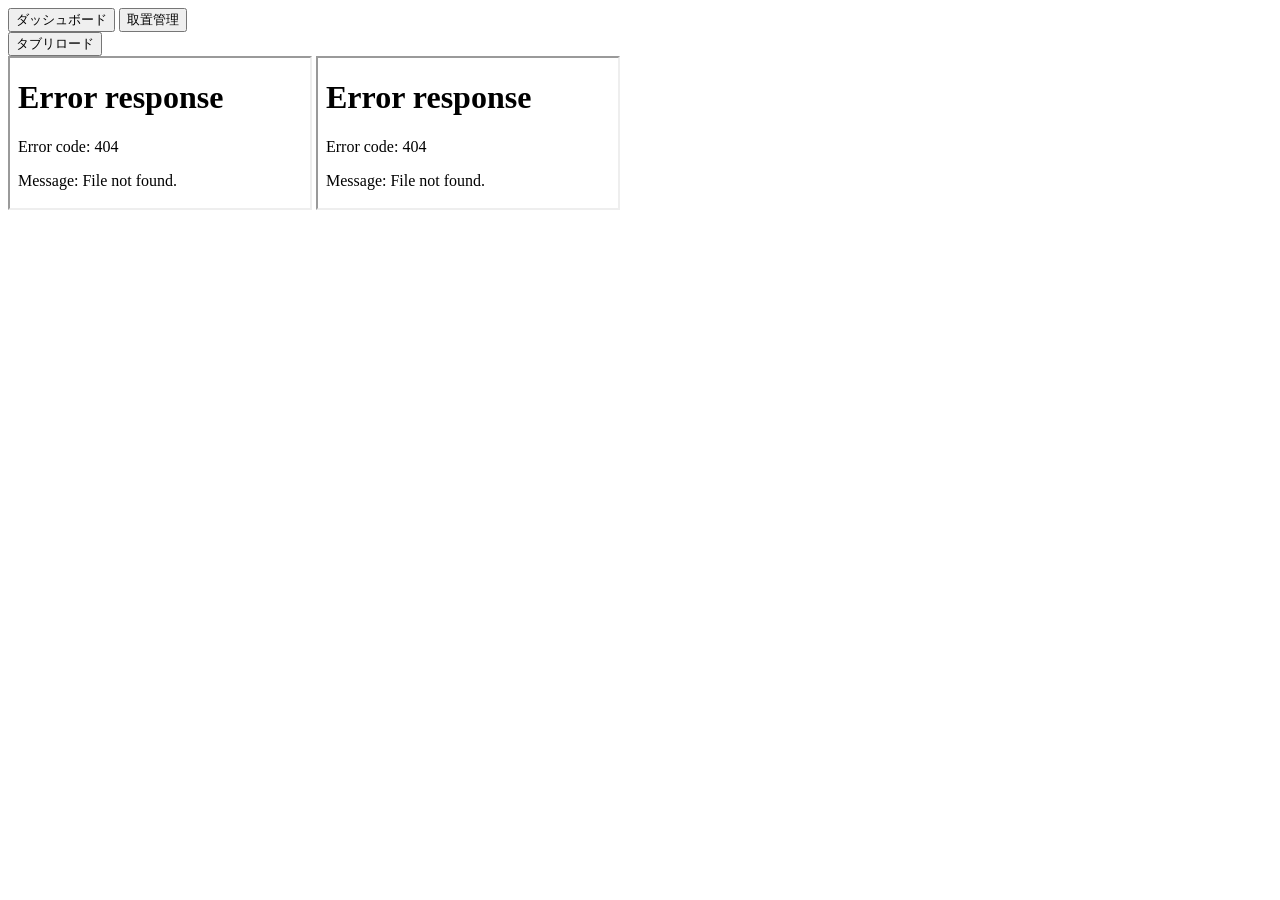
==== internal/renderer/templates/index.html @ 5f8ebb64 "add index" ====
<!DOCTYPE html>
<html lang="ja">
<head>
    <meta charset="UTF-8">
    <meta name="viewport" content="width=device-width, initial-scale=1.0">
    <title>CircleHQ alpha</title>
    <link rel="stylesheet" href="static/style.css">
</head>
<body class="tab-mode">

    <header class="app-header">
        <nav class="tabs">
            <button class="tab-button active" data-target="dashboard">ダッシュボード</button>
            <button class="tab-button" data-target="management">取置管理</button>
        </nav>
        <button id="tab-reload-button">タブリロード</button>
    </header>

    <main id="content-area" class="content-area">
        <iframe id="dashboard-frame" class="content-frame active" src="dashboard" title="ダッシュボード"></iframe>
        <iframe id="management-frame" class="content-frame" src="{{.SpreadSheetURL}}" title="取置管理"></iframe>
    </main>

    <script src="static/script.js"></script>
</body>
</html>
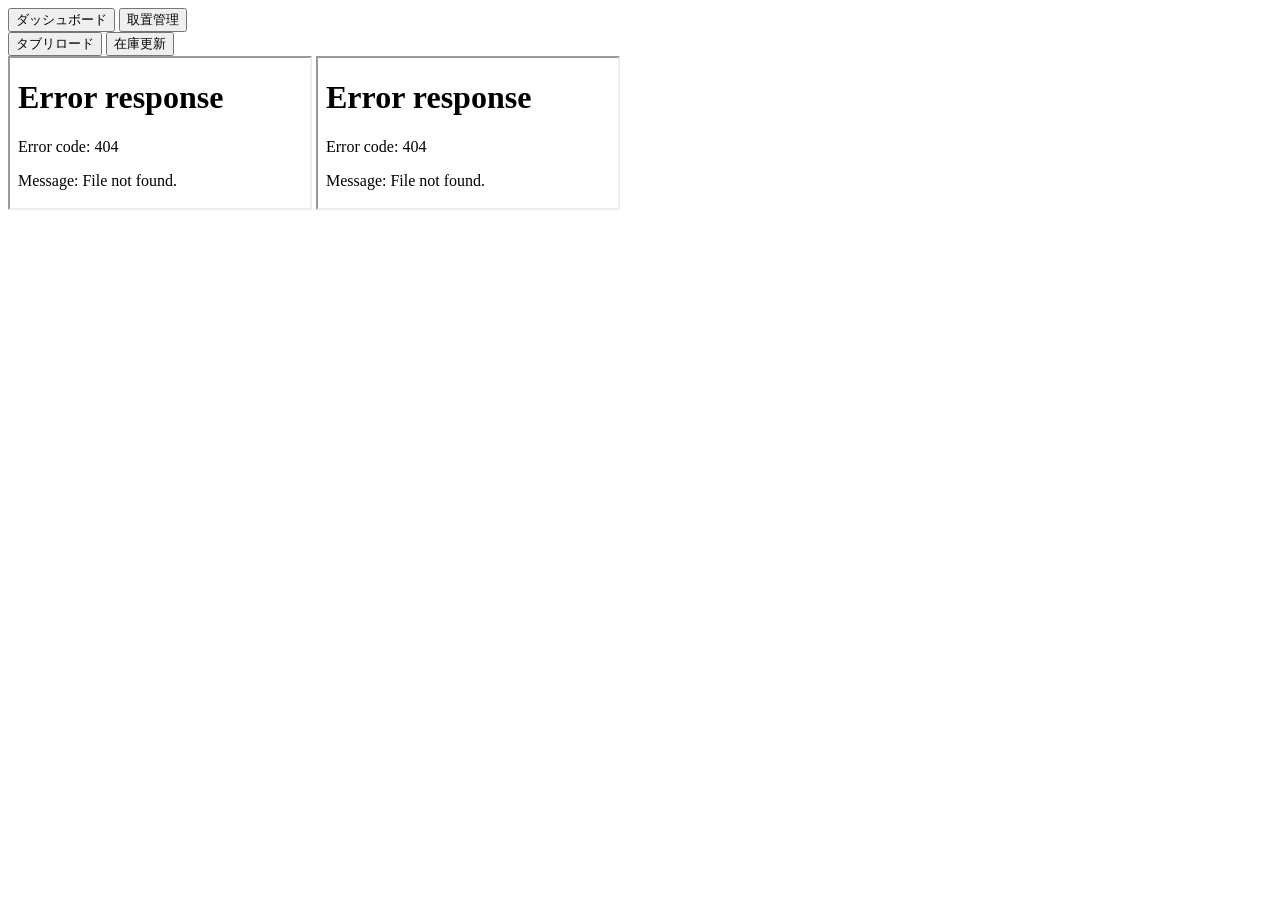
==== commit 2790befb: "色々直した" ====
--- a/internal/renderer/templates/index.html
+++ b/internal/renderer/templates/index.html
@@ -1,11 +1,19 @@
 <!DOCTYPE html>
 <html lang="ja">
+
 <head>
     <meta charset="UTF-8">
     <meta name="viewport" content="width=device-width, initial-scale=1.0">
     <title>CircleHQ alpha</title>
-    <link rel="stylesheet" href="static/style.css">
+    <link rel="stylesheet" href="/static/style.css">
+    <link rel="manifest" href="/static/manifest.json">
+    <script>
+        if (navigator.serviceWorker) {
+            navigator.serviceWorker.register('/static/service-worker.js')
+        }
+    </script>
 </head>
+
 <body class="tab-mode">
 
     <header class="app-header">
@@ -14,6 +22,7 @@
             <button class="tab-button" data-target="management">取置管理</button>
         </nav>
         <button id="tab-reload-button">タブリロード</button>
+        <button id="tab-reconcile-button">在庫更新</button>
     </header>
 
     <main id="content-area" class="content-area">
@@ -21,6 +30,19 @@
         <iframe id="management-frame" class="content-frame" src="{{.SpreadSheetURL}}" title="取置管理"></iframe>
     </main>
 
-    <script src="static/script.js"></script>
+    <script src="/static/wasm_exec.js"></script>
+    <script>
+        if (!WebAssembly.instantiateStreaming) {
+            WebAssembly.instantiateStreaming = async (resp, importObject) => {
+                const source = await (await resp).arrayBuffer();
+                return await WebAssembly.instantiate(source, importObject);
+            };
+        }
+        const go = new Go();
+        WebAssembly.instantiateStreaming(fetch("/static/index.wasm"), go.importObject).then((result) => {
+            go.run(result.instance);
+        });
+    </script>
 </body>
+
 </html>
